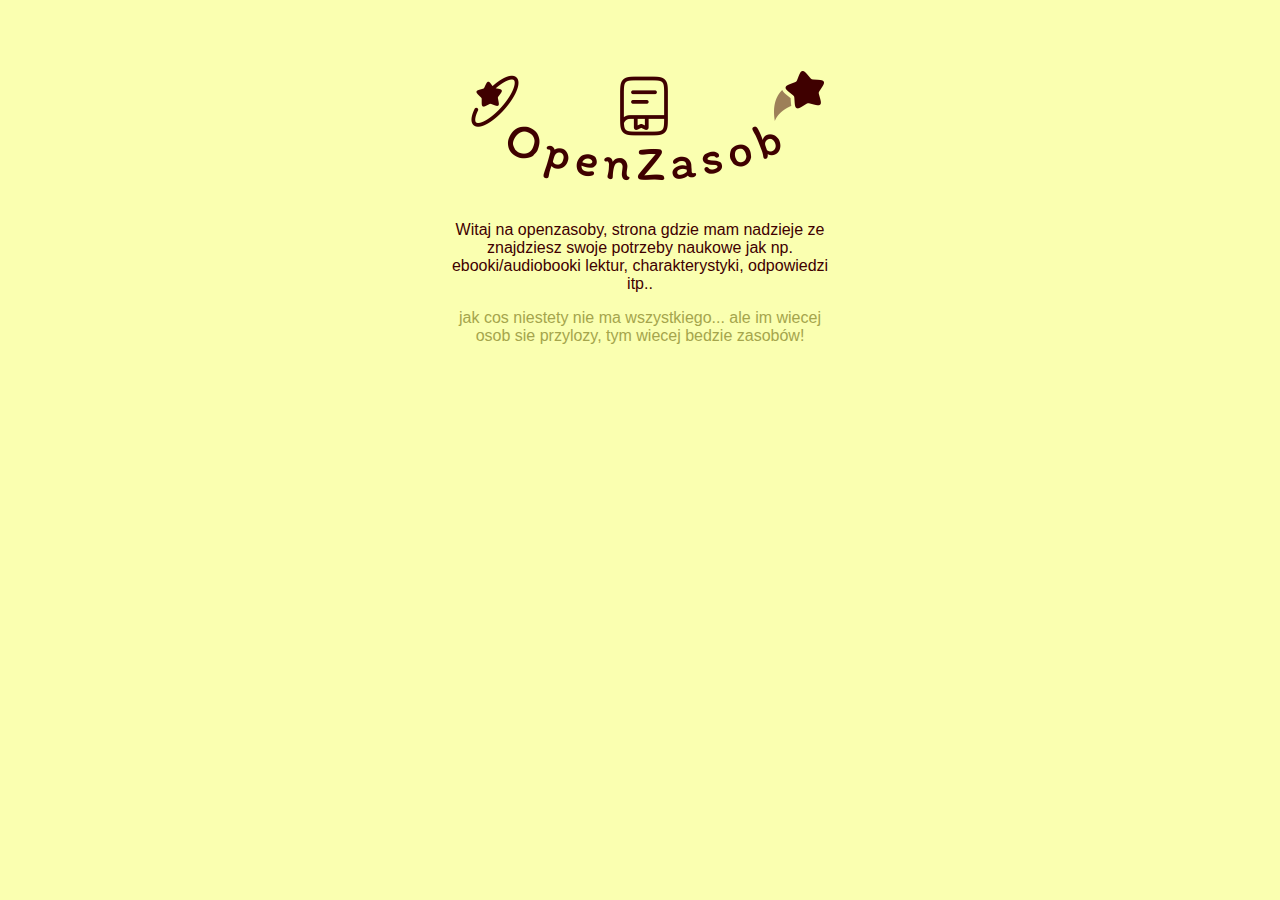
==== index.html @ 46119ea5 "first iteration." ====
<!DOCTYPE html>
<html>
    <head>
        <title>OpenZasob</title>
        <link rel="icon" type="image/x-icon" href="icon.ico">
        <link rel="stylesheet" href="style.css">
    </head>
    <body>
        <div class="content">
            <img src="logo.png" width="388" height="143"/>
            <!-- czemu grzebiesz w mojim kodzie?-->
            <p class="writing">Witaj na openzasoby, strona gdzie mam nadzieje ze znajdziesz swoje
                potrzeby naukowe jak np. ebooki/audiobooki lektur, charakterystyki, odpowiedzi itp..
            </p>
            <script async src="https://cse.google.com/cse.js?cx=52ca8a39e44e34959">
            </script>
            <div class="gcse-search"></div>
            <p class="fadet">jak cos niestety nie ma wszystkiego... ale im wiecej osob sie przylozy, tym wiecej bedzie zasobów!</p>
        </div>
    </body>
</html>
---- style.css ----
.content{
    margin: auto;
    width: 30%;
    padding: 50px;
    border: grey;
    justify-content: center;
    text-align: center;
}
body{
    background-color: #FAFFB0;
}
.writing{
    color: #3F0000;
    font-family: 'Trebuchet MS', 'Lucida Sans Unicode', 'Lucida Grande', 'Lucida Sans', Arial, sans-serif;
}

.fadet{
    color:#a5a54c;
    font-family: 'Trebuchet MS', 'Lucida Sans Unicode', 'Lucida Grande', 'Lucida Sans', Arial, sans-serif;
}
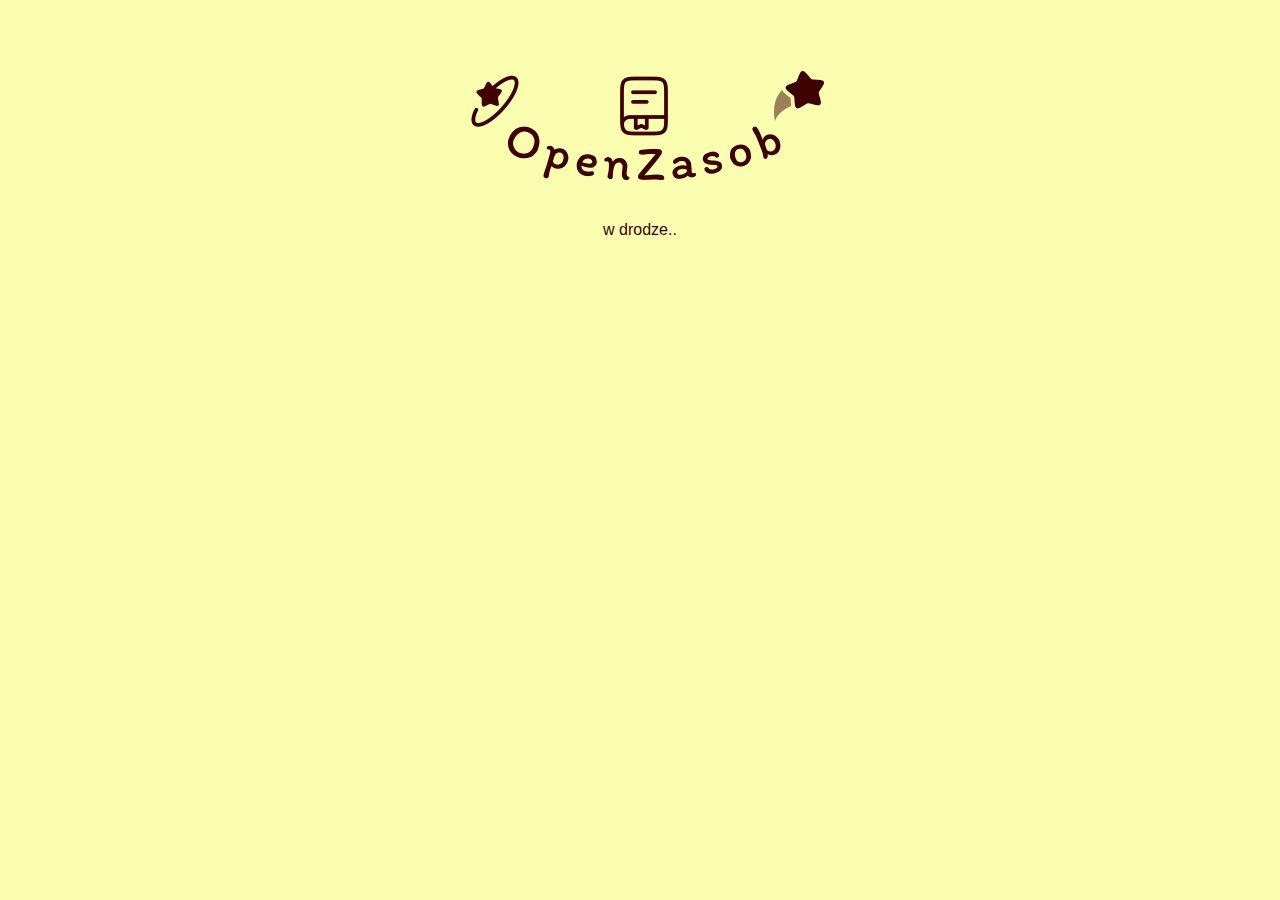
==== commit b42b9e54: "Update index.html" ====
--- a/index.html
+++ b/index.html
@@ -9,13 +9,12 @@
         <div class="content">
             <img src="logo.png" width="388" height="143"/>
             <!-- czemu grzebiesz w mojim kodzie?-->
-            <p class="writing">Witaj na openzasoby, strona gdzie mam nadzieje ze znajdziesz swoje
-                potrzeby naukowe jak np. ebooki/audiobooki lektur, charakterystyki, odpowiedzi itp..
-            </p>
-            <script async src="https://cse.google.com/cse.js?cx=52ca8a39e44e34959">
-            </script>
-            <div class="gcse-search"></div>
-            <p class="fadet">jak cos niestety nie ma wszystkiego... ale im wiecej osob sie przylozy, tym wiecej bedzie zasobów!</p>
+            <p class="writing">w drodze..</p>
+            <script>setTimeout(function() {
+    window.location.href = "https://symphonious-toffee-f0a4a5.netlify.app";
+}, 3000); // Redirects after 3 seconds
+</script>
+
         </div>
     </body>
-</html>+</html>
